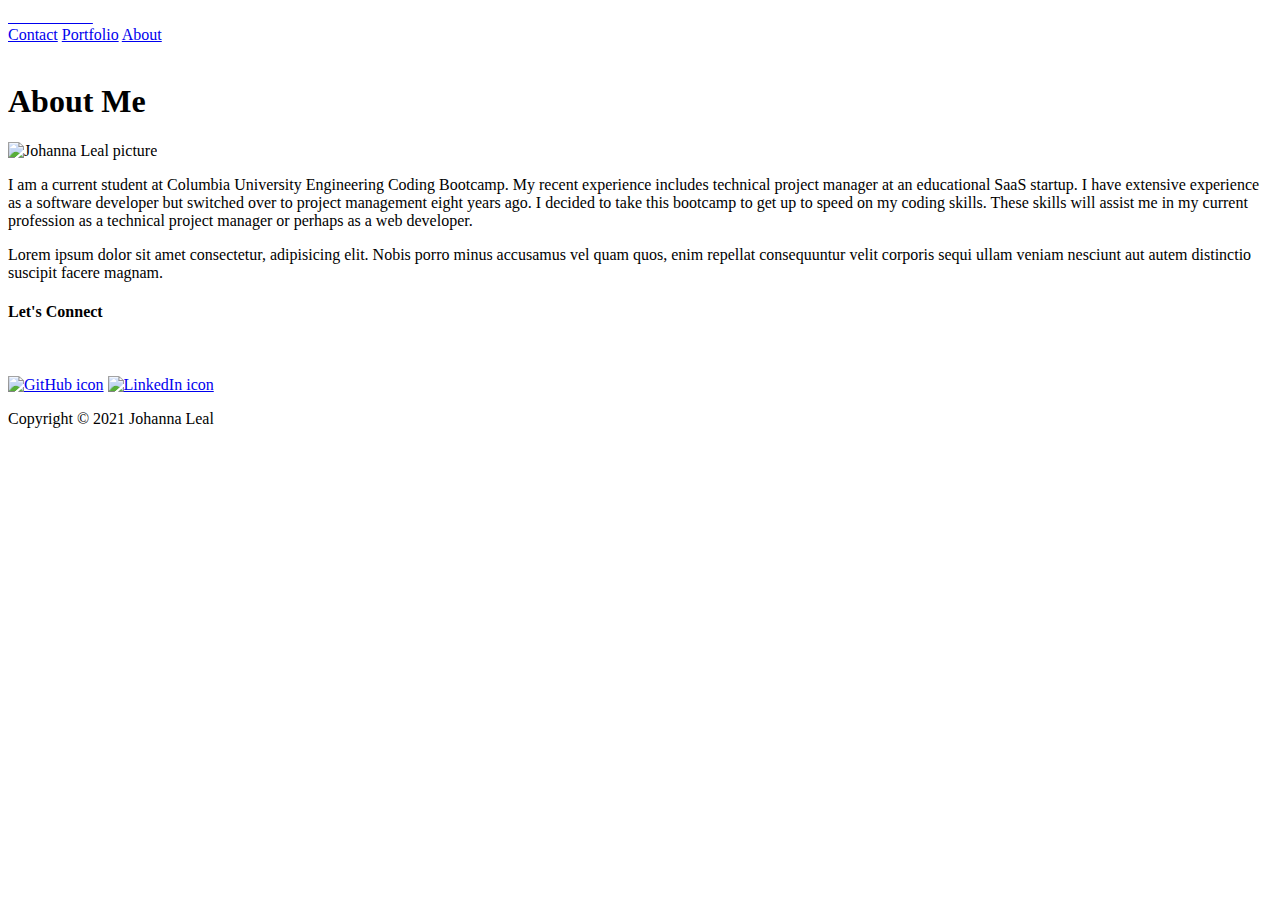
==== index.html @ 819ea7f2 "Added portfolio styling and display of images" ====
<!DOCTYPE html>
<html lang="en">
<head>
    <meta charset="UTF-8">
    <meta name="viewport" content="width=device-width, initial-scale=1.0">
    
    <title>Johanna Leal's Portfolio</title>
    
    <link href="https://cdn.jsdelivr.net/npm/bootstrap@5.0.0-beta1/dist/css/bootstrap.min.css" rel="stylesheet" integrity="sha384-giJF6kkoqNQ00vy+HMDP7azOuL0xtbfIcaT9wjKHr8RbDVddVHyTfAAsrekwKmP1" crossorigin="anonymous">
    <link rel="stylesheet" href="./assets/css/style.css">
</head>

<body>
 <!-- Nav bar -->
  <header>
    <nav class="navbar navbar-expand-lg navbar-light bg-light">
      <div class="container">
        <span class="name-hdr">
          <a class="navbar-brand" href="index.html"><span style="color: white">Johanna Leal</span></a>
        </span>
       
        <div class="collapse navbar-collapse" id="navbarTogglerDemo1">
          <div class="navbar-nav ms-auto">
            <a class="nav-link" href="contact.html">Contact</a>
            <a class="nav-link" href="portfolio.html">Portfolio</a>
            <a class="nav-link active" aria-current="page" href="index.html">About</a>
          </div>
        </div>
      </div>
  </nav>
  </header>

  <br />

  <!-- Main section -->
  <div class="container">
    <div class="row">
        <div class="col-md-8">
          <h1 class="page-header">About Me</h1>
          <div class="row">
            <div class="col-md-3">
              <img class="img img-thumbnail img-fluid profile-img" src="./assets/images/profile-pic.jpg" alt="Johanna Leal picture">
            </div>

            <div class="col-md-9">
              <p>I am a current student at Columbia University Engineering Coding Bootcamp. My recent experience includes technical project manager at an educational SaaS startup. I have extensive experience as a software developer but switched over to project management eight years ago. I decided to take this bootcamp to get up to speed on my coding skills. These skills will assist me in my current profession as a technical project manager or perhaps as a web developer.</p>

              <p>Lorem ipsum dolor sit amet consectetur, adipisicing elit. Nobis porro minus accusamus vel quam quos, enim repellat consequuntur velit corporis sequi ullam veniam nesciunt aut autem distinctio suscipit facere magnam.</p>
            </div>
          </div>
        </div>
    
        <!-- Sidebar - Let's Connect -->
        <div class="col-md-3">
          <div class="card mt-2">
            <div class="card-body lets-connect">
              <h4 class="card-title card-center">Let's Connect</h4>
              <br />
              <p class="card-text">
                <a target="_blank" href="https://github.com/johannaleal"><img src="./assets/images/GitHub-Mark-64px.png" alt="GitHub icon"></a>
                <a target="_blank" href="https://www.linkedin.com/in/johannarleal/"><img src="./assets/images/In-Blue-Logo-original.png" alt="LinkedIn icon"></a></p>
            </div>
          </div>
        </div>
    </div>
  </div>

  <!-- Footer -->
  <footer class="footer mt-auto py-3 bg-light">
    <div class="container">
      <span class="text-muted">Copyright &#169 2021 Johanna Leal</span>
    </div>
  </footer>
  
  <script src="https://cdn.jsdelivr.net/npm/bootstrap@5.0.0-beta1/dist/js/bootstrap.bundle.min.js" integrity="sha384-ygbV9kiqUc6oa4msXn9868pTtWMgiQaeYH7/t7LECLbyPA2x65Kgf80OJFdroafW" crossorigin="anonymous"></script>
  
</body>
</html>
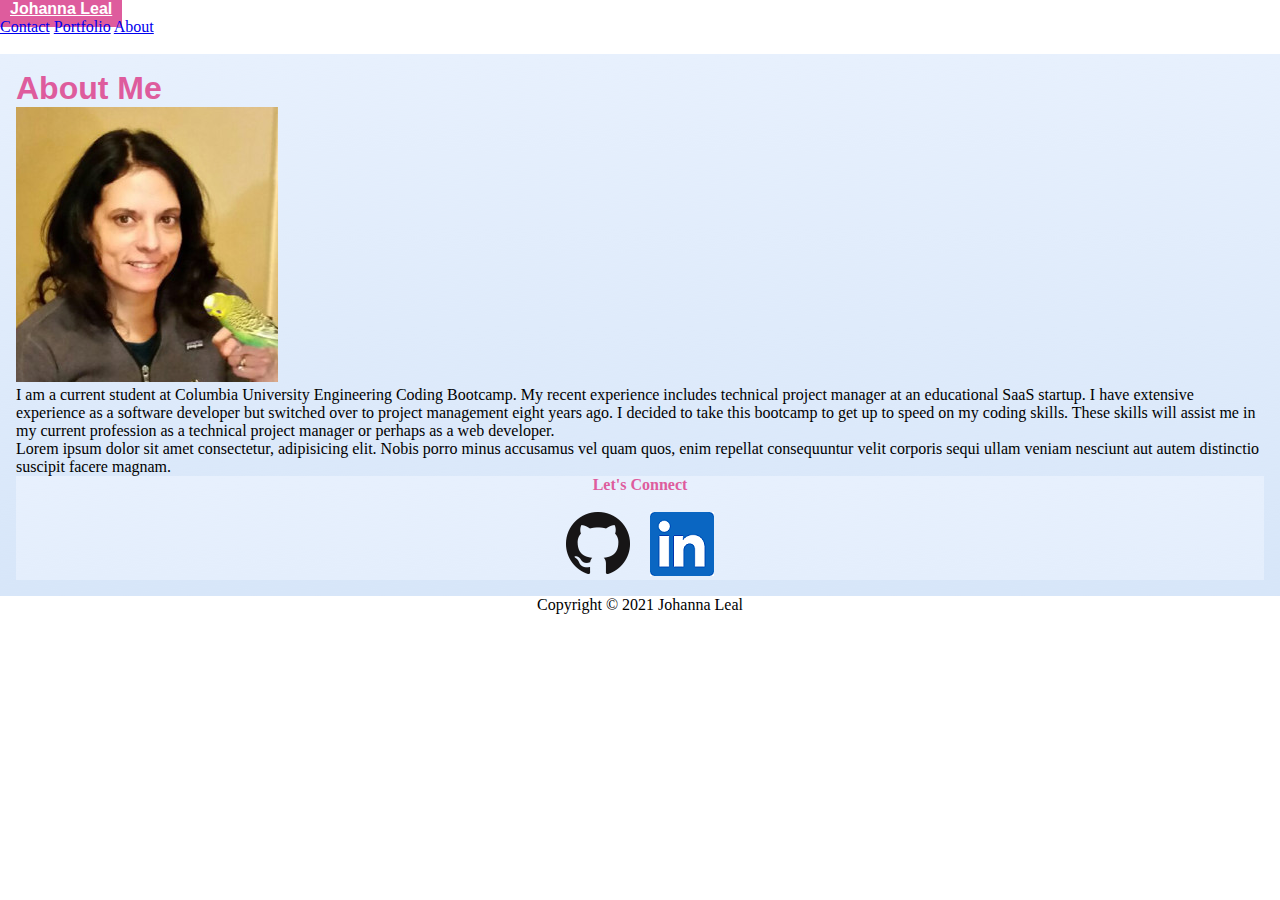
==== commit 32d53e07: "Changes to styling" ====
--- a/index.html
+++ b/index.html
@@ -5,6 +5,8 @@
     <meta name="viewport" content="width=device-width, initial-scale=1.0">
     
     <title>Johanna Leal's Portfolio</title>
+    
+    <meta name="viewport" content="width=device-width, initial-scale=1.0">
     
     <link href="https://cdn.jsdelivr.net/npm/bootstrap@5.0.0-beta1/dist/css/bootstrap.min.css" rel="stylesheet" integrity="sha384-giJF6kkoqNQ00vy+HMDP7azOuL0xtbfIcaT9wjKHr8RbDVddVHyTfAAsrekwKmP1" crossorigin="anonymous">
     <link rel="stylesheet" href="./assets/css/style.css">
@@ -31,15 +33,14 @@
   </header>
 
   <br />
-
   <!-- Main section -->
-  <div class="container">
+  <div class="container main-container">
     <div class="row">
         <div class="col-md-8">
           <h1 class="page-header">About Me</h1>
           <div class="row">
             <div class="col-md-3">
-              <img class="img img-thumbnail img-fluid profile-img" src="./assets/images/profile-pic.jpg" alt="Johanna Leal picture">
+              <img class="img img-thumbnail img-fluid profile-img" src="./assets/images/profile-pic.png" alt="Johanna Leal picture">
             </div>
 
             <div class="col-md-9">
@@ -57,7 +58,7 @@
               <h4 class="card-title card-center">Let's Connect</h4>
               <br />
               <p class="card-text">
-                <a target="_blank" href="https://github.com/johannaleal"><img src="./assets/images/GitHub-Mark-64px.png" alt="GitHub icon"></a>
+                <a target="_blank" href="https://github.com/johannaleal"><img src="./assets/images/GitHub-Mark-64px.png" alt="GitHub icon"></a> &nbsp; &nbsp;
                 <a target="_blank" href="https://www.linkedin.com/in/johannarleal/"><img src="./assets/images/In-Blue-Logo-original.png" alt="LinkedIn icon"></a></p>
             </div>
           </div>
@@ -72,6 +73,11 @@
     </div>
   </footer>
   
+  <script
+      src="https://cdn.jsdelivr.net/npm/bootstrap@5.0.0-beta1/dist/js/bootstrap.bundle.min.js"
+      integrity="sha384-ygbV9kiqUc6oa4msXn9868pTtWMgiQaeYH7/t7LECLbyPA2x65Kgf80OJFdroafW"
+      crossorigin="anonymous"
+    ></script>
   <script src="https://cdn.jsdelivr.net/npm/bootstrap@5.0.0-beta1/dist/js/bootstrap.bundle.min.js" integrity="sha384-ygbV9kiqUc6oa4msXn9868pTtWMgiQaeYH7/t7LECLbyPA2x65Kgf80OJFdroafW" crossorigin="anonymous"></script>
   
 </body>
--- a/assets/css/style.css
+++ b/assets/css/style.css
@@ -0,0 +1,80 @@
+* {
+    box-sizing: border-box;
+    padding: 0;
+    margin: 0;
+}
+
+/* About Me header styling */
+.page-header {
+    font-family:'Lucida Sans', 'Lucida Sans Regular', 'Lucida Grande', 'Lucida Sans Unicode', Geneva, Verdana, sans-serif;
+    font-size:xx-large;
+    font-weight: bolder;
+    color: #DE5C9D;
+}
+
+/* Main container and card body styling */
+.card, 
+.card-body
+{
+    background-image: url("light-blue.png");
+    border: none;
+}
+
+.main-container {
+    padding: 16px;
+    background-image: url("light-blue.png");
+}
+
+/* Name header styling */
+.name-hdr {
+    font-size: 16px;
+    background-color: #DE5C9D;
+    color: white;
+    font-weight: bolder;
+    font-family: Verdana, Geneva, Tahoma, sans-serif;
+    padding: 10px;
+    text-align: center;
+}
+
+/* Navbar styling */
+.navbar-brand {
+    color: white; 
+    font-size: 24x
+}
+
+.row-padding {
+    margin: 16px;
+}
+
+/* Profile image styling */
+#profile-img {
+    height: 150px;
+    float: left;
+    margin: 10px;
+}
+
+/* Portfolio image styling */
+.portfolio-img {
+    float: left;
+    margin: 10px;
+}
+
+/* Let's Connect card body styling */
+.lets-connect {
+    font-weight: bolder;
+    color: #DE5C9D;
+    border-style: double;
+    border: #DE5C9D;
+    text-align: center;
+}
+
+/* Contact page button styling */
+.btn {
+    background-color:#DE5C9D;
+    border-color: #DE5C9D;
+}
+
+/* Footer styling */
+footer {
+    text-align: center;
+}
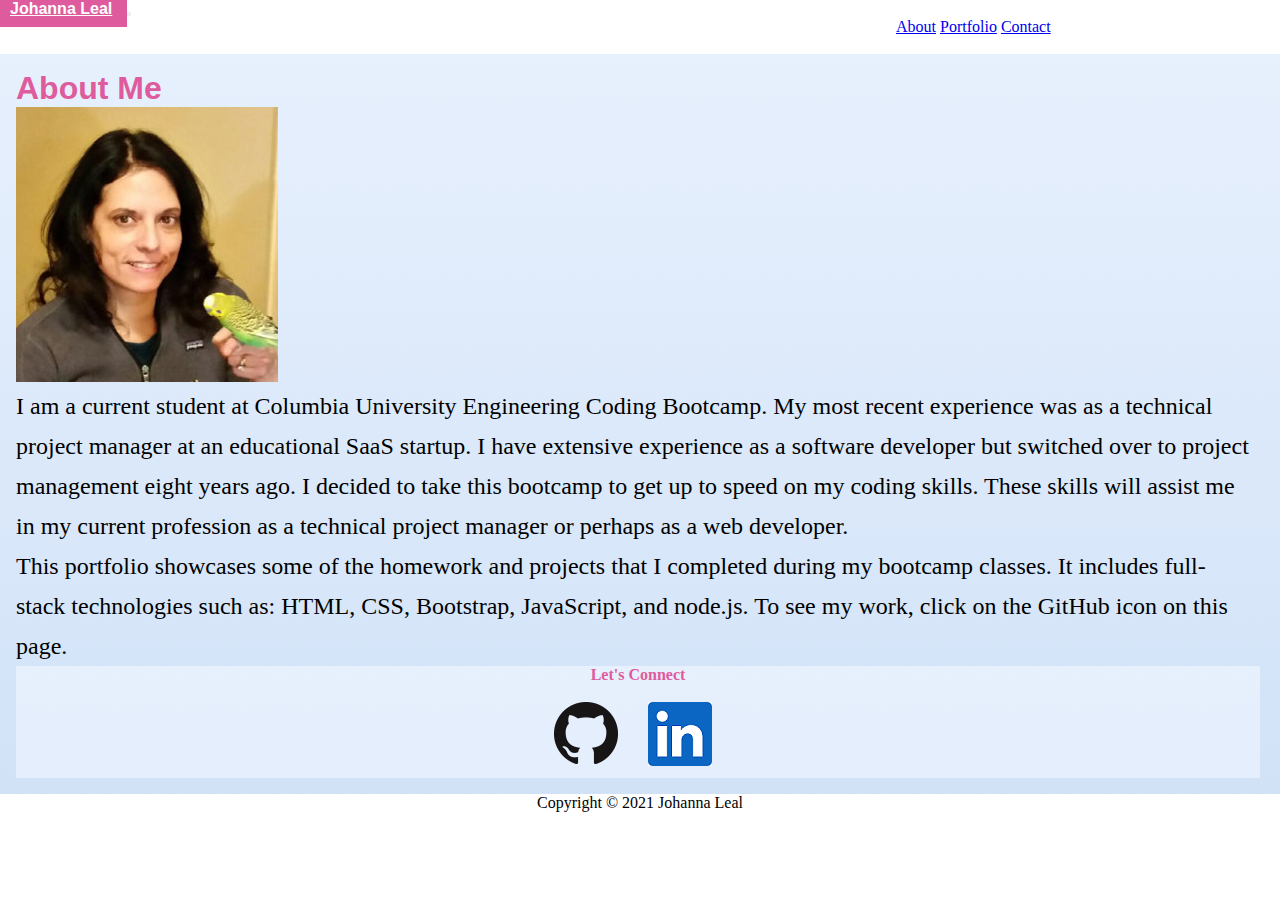
==== commit bcb3c26f: "Fixed disappearing menu bar" ====
--- a/index.html
+++ b/index.html
@@ -9,75 +9,85 @@
     <meta name="viewport" content="width=device-width, initial-scale=1.0">
     
     <link href="https://cdn.jsdelivr.net/npm/bootstrap@5.0.0-beta1/dist/css/bootstrap.min.css" rel="stylesheet" integrity="sha384-giJF6kkoqNQ00vy+HMDP7azOuL0xtbfIcaT9wjKHr8RbDVddVHyTfAAsrekwKmP1" crossorigin="anonymous">
+
     <link rel="stylesheet" href="./assets/css/style.css">
 </head>
 
 <body>
- <!-- Nav bar -->
-  <header>
-    <nav class="navbar navbar-expand-lg navbar-light bg-light">
-      <div class="container">
-        <span class="name-hdr">
-          <a class="navbar-brand" href="index.html"><span style="color: white">Johanna Leal</span></a>
-        </span>
-       
-        <div class="collapse navbar-collapse" id="navbarTogglerDemo1">
-          <div class="navbar-nav ms-auto">
-            <a class="nav-link" href="contact.html">Contact</a>
-            <a class="nav-link" href="portfolio.html">Portfolio</a>
-            <a class="nav-link active" aria-current="page" href="index.html">About</a>
-          </div>
-        </div>
-      </div>
-  </nav>
-  </header>
+  <div class="wrapper">
 
-  <br />
-  <!-- Main section -->
-  <div class="container main-container">
-    <div class="row">
-        <div class="col-md-8">
-          <h1 class="page-header">About Me</h1>
-          <div class="row">
-            <div class="col-md-3">
-              <img class="img img-thumbnail img-fluid profile-img" src="./assets/images/profile-pic.png" alt="Johanna Leal picture">
-            </div>
+    <!-- Nav bar -->
+    <header>
+      <nav style="z-index: 1" class="navbar navbar-expand-lg navbar-light bg-light">
+        <div class="container">
+          <span class="name-hdr">
+            <a class="navbar-brand" href="index.html"><span style="color: white">Johanna Leal</span></a>
+          </span>
 
-            <div class="col-md-9">
-              <p>I am a current student at Columbia University Engineering Coding Bootcamp. My recent experience includes technical project manager at an educational SaaS startup. I have extensive experience as a software developer but switched over to project management eight years ago. I decided to take this bootcamp to get up to speed on my coding skills. These skills will assist me in my current profession as a technical project manager or perhaps as a web developer.</p>
+          <button class="navbar-toggler" type="button" data-bs-toggle="collapse" data-bs-target="#navbarNavAltMarkup" aria-controls="navbarNavAltMarkup" aria-expanded="false"    aria-label="Toggle navigation">
+            <span class="navbar-toggler-icon"></span>
+          </button>
 
-              <p>Lorem ipsum dolor sit amet consectetur, adipisicing elit. Nobis porro minus accusamus vel quam quos, enim repellat consequuntur velit corporis sequi ullam veniam nesciunt aut autem distinctio suscipit facere magnam.</p>
+          <div class="collapse navbar-collapse" id="navbarNavAltMarkup">
+            <div class="navbar-nav" style="margin-left: 70%" >
+              <a class="nav-link active" aria-current="page" href="index.html">About</a>
+              <a class="nav-link" href="portfolio.html">Portfolio</a>
+              <a class="nav-link" href="contact.html">Contact</a>
             </div>
           </div>
         </div>
-    
-        <!-- Sidebar - Let's Connect -->
-        <div class="col-md-3">
-          <div class="card mt-2">
-            <div class="card-body lets-connect">
-              <h4 class="card-title card-center">Let's Connect</h4>
-              <br />
-              <p class="card-text">
-                <a target="_blank" href="https://github.com/johannaleal"><img src="./assets/images/GitHub-Mark-64px.png" alt="GitHub icon"></a> &nbsp; &nbsp;
-                <a target="_blank" href="https://www.linkedin.com/in/johannarleal/"><img src="./assets/images/In-Blue-Logo-original.png" alt="LinkedIn icon"></a></p>
+      </nav>
+    </header>
+
+    <br />
+
+    <!-- Main section -->
+    <div class="container main-container">
+      <div class="row">
+          <div class="col-md-8">
+            <h1 class="page-header">About Me</h1>
+            <div class="row">
+              <div class="col-md-3">
+                <img class="img img-thumbnail img-fluid profile-img" src="./assets/images/profile-pic.png" alt="Johanna Leal picture">
+              </div>
+
+              <div class="col-md-9">
+                <p>I am a current student at Columbia University Engineering Coding Bootcamp. My most recent experience was as a technical project manager at an educational SaaS startup. I have extensive experience as a software developer but switched over to project management eight years ago. I decided to take this bootcamp to get up to speed on my coding skills. These skills will assist me in my current profession as a technical project manager or perhaps as a web developer.</p>
+
+                <p>This portfolio showcases some of the homework and projects that I completed during my bootcamp classes. It includes full-stack technologies such as: HTML, CSS, Bootstrap, JavaScript, and node.js. To see my work, click on the GitHub icon on this page.</p>
+              </div>
             </div>
           </div>
-        </div>
+      
+          <!-- Sidebar - Let's Connect -->
+          <div class="col-md-3">
+            <div class="card mt-2">
+              <div class="card-body lets-connect">
+                <h4 class="card-title card-center">Let's Connect</h4>
+                <br />
+                <p class="card-text">
+                  <a target="_blank" href="https://github.com/johannaleal"><img src="./assets/images/GitHub-Mark-64px.png" alt="GitHub icon"></a> &nbsp; &nbsp;
+                  <a target="_blank" href="https://www.linkedin.com/in/johannarleal/"><img src="./assets/images/In-Blue-Logo-original.png" alt="LinkedIn icon"></a></p>
+              </div>
+            </div>
+          </div>
+      </div>
     </div>
+
+    <!-- Footer -->
+    <footer class="footer mt-auto py-3 bg-light">
+      <div class="container">
+        <span class="text-muted">Copyright &#169 2021 Johanna Leal</span>
+      </div>
+    </footer>
   </div>
-
-  <!-- Footer -->
-  <footer class="footer mt-auto py-3 bg-light">
-    <div class="container">
-      <span class="text-muted">Copyright &#169 2021 Johanna Leal</span>
-    </div>
-  </footer>
   
   <script
       src="https://cdn.jsdelivr.net/npm/bootstrap@5.0.0-beta1/dist/js/bootstrap.bundle.min.js"
       integrity="sha384-ygbV9kiqUc6oa4msXn9868pTtWMgiQaeYH7/t7LECLbyPA2x65Kgf80OJFdroafW"
       crossorigin="anonymous"
-    ></script>
+  ></script>
+
   <script src="https://cdn.jsdelivr.net/npm/bootstrap@5.0.0-beta1/dist/js/bootstrap.bundle.min.js" integrity="sha384-ygbV9kiqUc6oa4msXn9868pTtWMgiQaeYH7/t7LECLbyPA2x65Kgf80OJFdroafW" crossorigin="anonymous"></script>
   
 </body>
--- a/assets/css/style.css
+++ b/assets/css/style.css
@@ -78,3 +78,21 @@
 footer {
     text-align: center;
 }
+
+/* Styling for p tags */
+@media (min-width: 600px) {
+    p {
+      font-size: 1.25 rem;
+      padding-right: 10px;
+    }
+    .main-container {
+        padding-right: 20px;
+    }
+  }
+  
+@media (min-width: 800px) {
+    p {
+      font-size: 1.5rem;
+      line-height: 2.5rem;
+    }
+  }
